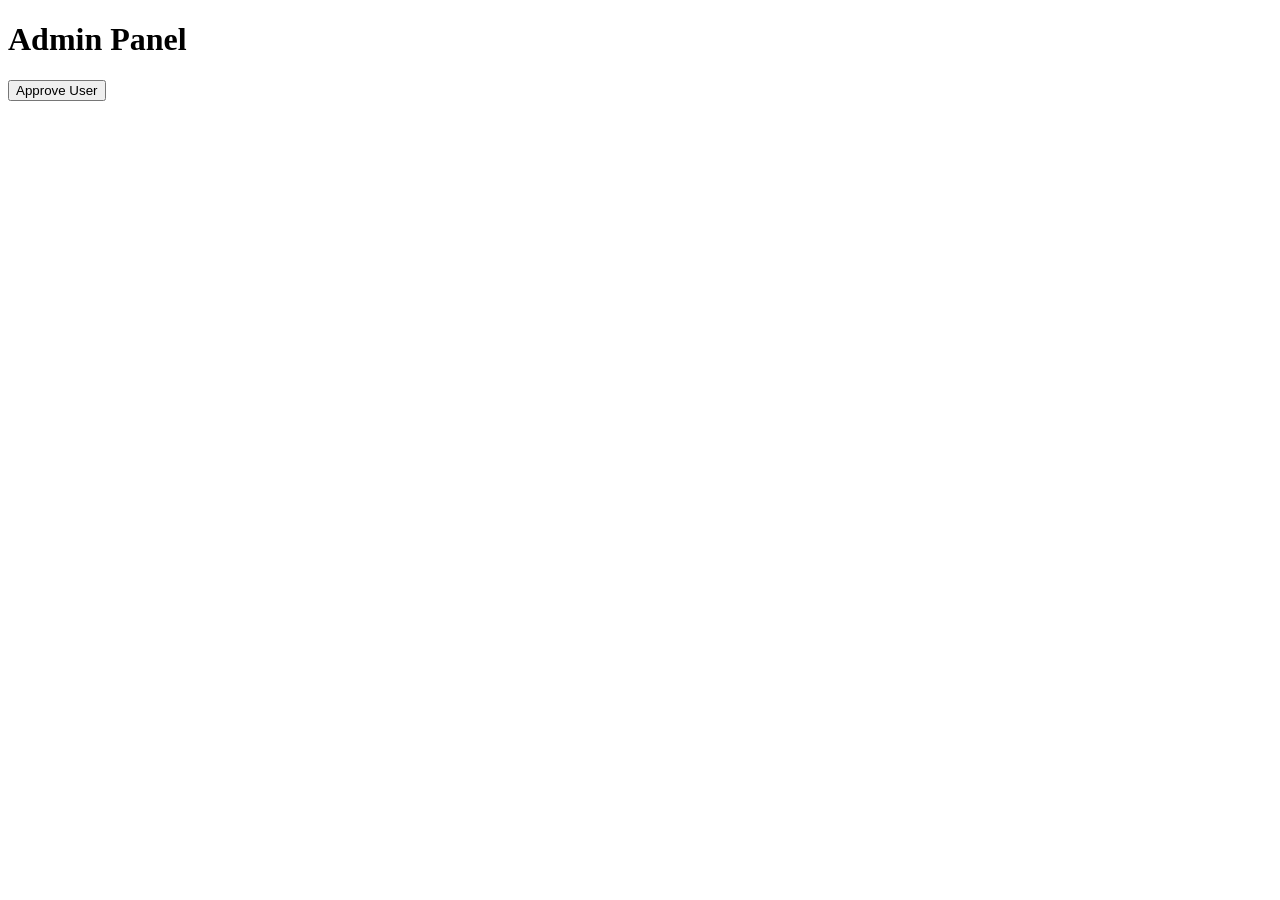
==== admin.html @ 5f0d49bd "Create admin.html for user approval functionality" ====
<!DOCTYPE html>
<html>
<head>
  <title>Admin Panel</title>
</head>
<body>
  <h1>Admin Panel</h1>

  <button onclick="approve()">Approve User</button>

  <script>
    function approve() {
      localStorage.setItem("approved", "yes");
      alert("User Approved!");
    }
  </script>
</body>
</html>
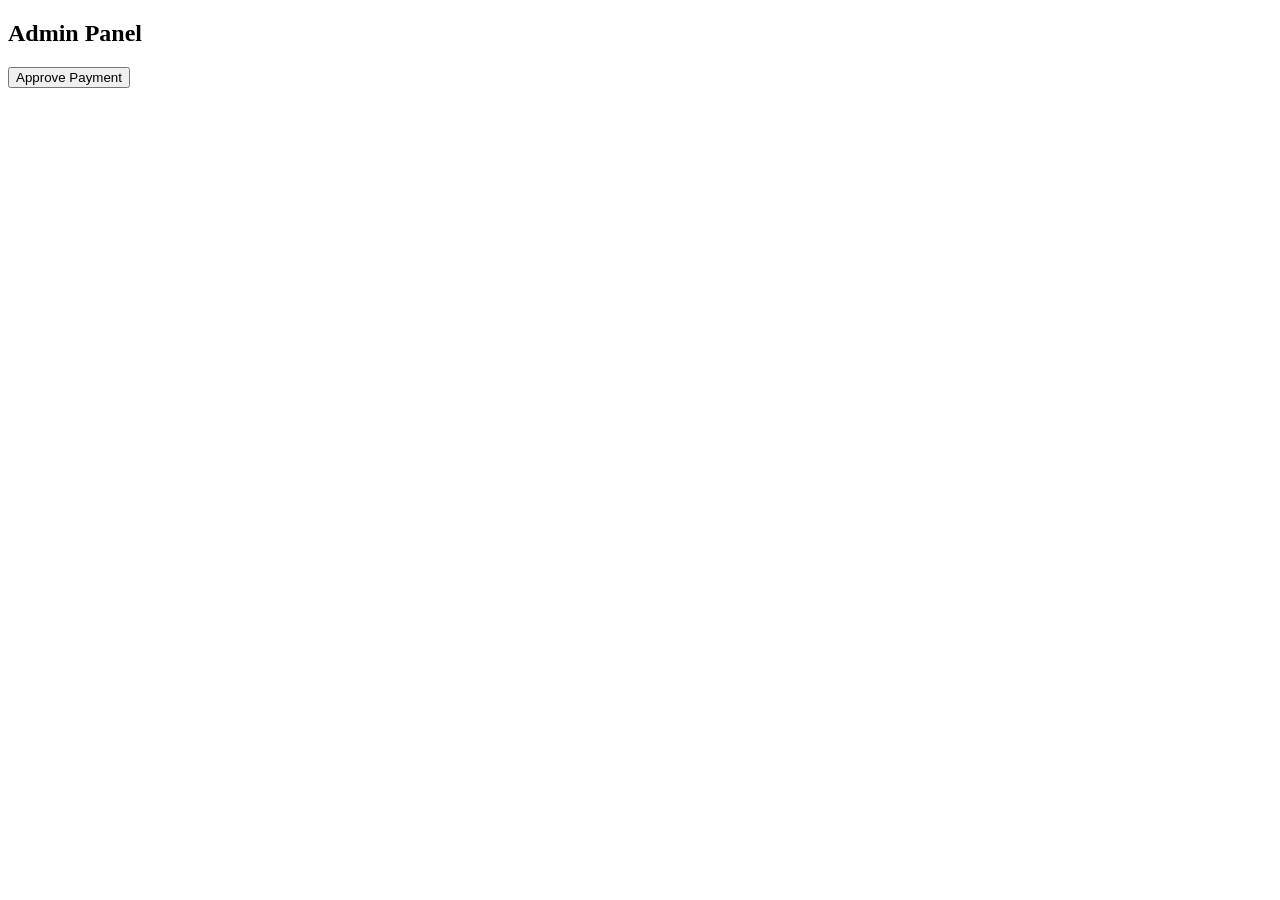
==== commit 18f2940d: "Modify approve function for payment approval Updated the approve function to handle payment approval" ====
--- a/admin.html
+++ b/admin.html
@@ -4,15 +4,17 @@
   <title>Admin Panel</title>
 </head>
 <body>
-  <h1>Admin Panel</h1>
 
-  <button onclick="approve()">Approve User</button>
+<h2>Admin Panel</h2>
 
-  <script>
-    function approve() {
-      localStorage.setItem("approved", "yes");
-      alert("User Approved!");
-    }
-  </script>
+<button onclick="approve()">Approve Payment</button>
+
+<script>
+function approve() {
+  localStorage.setItem("approved", "yes");
+  alert("Payment Approved");window.location.href = "dashboard.html";
+}
+</script>
+
 </body>
 </html>
